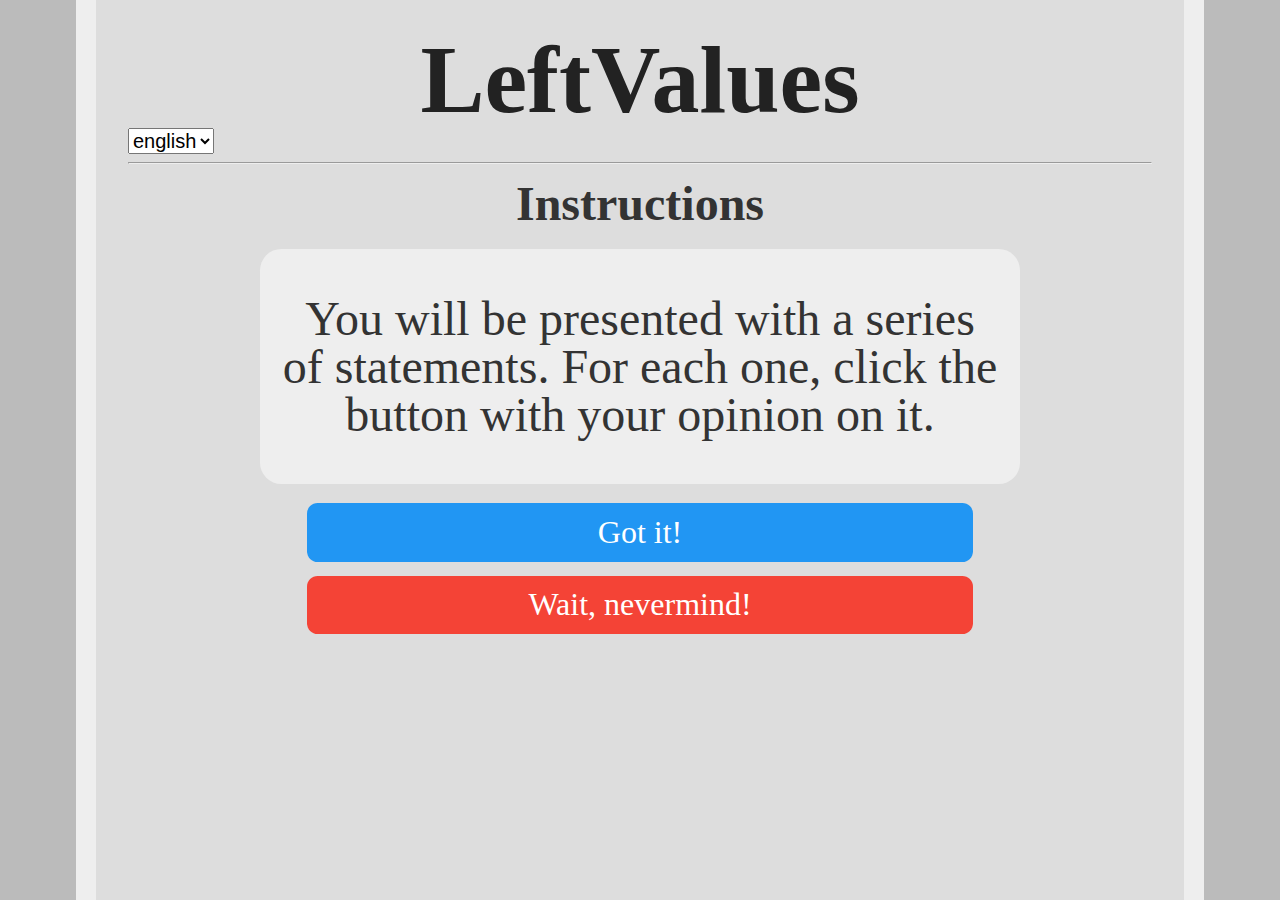
==== instructions.html @ 3e7a5586 "SixArrows beta" ====
<!DOCTYPE html>
<html>
<head>
<link href="https://fonts.googleapis.com/css?family=Montserrat:300,400,700%7CRoboto:400,700" rel="stylesheet">
<link href='style.css' rel='stylesheet' type='text/css'>
<title>LeftValues Quiz</title>
<link rel="icon" type="image/png" href="icon.png">
<link rel="shortcut icon" type="image/png" href="icon.png">
<meta charset="utf-8">
</head>
<body>

<h1>LeftValues</h1>
<select id="langPicker"></select>
<hr>
<h2 data-i18n="inst-h2" style="text-align:center;">Instructions</h2>
<p data-i18n="inst-p" class="question">You will be presented with a series of statements. For each one, click the button with your opinion on it.</p>
<button data-i18n="inst-gotit" class="button" onclick="location.href='quiz.html';" style="background-color: #2196f3;">Got it!</button> <br>
<button data-i18n="inst-nvm" class="button" onclick="location.href='index.html';" style="background-color: #f44336;">Wait, nevermind!</button> <br>

<!-- Privacy respecting Statcounter code for LeftValues http://leftvalues.github.io -->
<script type="text/javascript">
var sc_project=12079783; 
var sc_invisible=1; 
var sc_security="fa5443fa"; 
var sc_https=1;
if(navigator.doNotTrack != 1) {
var statcounterscript=document.createElement('script');
statcounterscript.setAttribute("type","text/javascript");
statcounterscript.setAttribute("src", "https://www.statcounter.com/counter/counter.js");
document.getElementsByTagName("body")[0].appendChild(statcounterscript);
}
</script>
<!-- End of Statcounter Code -->
<!-- JavaScript for the test itself -->
<script type="application/javascript" src="i18n.js"></script>
</body>
</html>
---- style.css ----
html {
    background-color: #bbbbbb;
    padding: 0px;
}
body {
    width: 80%;
    min-height: calc(100vh - 4em);
    margin: 0 auto;
    padding: 2em;
    background-color: #dddddd;
    border-color: #eeeeee;
    border-left-style: solid;
    border-right-style: solid;
    border-width: 20px;
}
p {
    color: #444444;
    font-family: 'Roboto', sans-serif;
    font-size: 16pt;
    line-height: 1;
    margin: 4pt;
}
body.__i18n-ko p {
    line-height: 140%
}
p.value-description {
    text-indent: -16pt;
    margin-left: 20pt;
}
p.question {
    margin: 16pt auto;
    color: #333333;
    font-family: 'Times New Roman', Times, serif;
    font-weight: normal;
    width: 70%;
    min-width: 500pt;
    min-height: 144pt;
    background-color: #eeeeee;
    padding: 16pt;
    border-radius: 16pt;
    font-size: 36pt;
    display: flex;
    justify-content: center;
    align-items: center;
    text-align: center;

}
h1 {
    color: #222222;
    font-family: 'Times New Roman', Times, serif;
    font-size: 72pt;
    text-align: center;
    line-height: 72pt;
    margin-top: 0pt;
    margin-bottom: 0pt;
}
h2 {
    color: #333333;
    font-family: 'Times New Roman', Times, serif;
    font-size: 36pt;
    line-height: 36pt;
    margin-top: 12pt;
    margin-bottom: 0pt;
}
body.__i18n-ko h2 {
    line-height: 120%;
    margin-top: 0.5em
}
h3 {
    color: #333333;
    font-family: 'Times New Roman', Times, serif;
    font-size: 18pt;
    line-height: 18pt;
    margin-top: 12pt;
    margin-bottom: 0pt;
}
li {
    font-size: 16pt;
    text-indent: 16pt;
}
dt {
    font-family: 'Times New Roman', Times, serif;
}
dd {
    font-family: 'Roboto', sans-serif;
    margin-bottom: 12pt;
}
a {
    font-family: inherit;
}
img.center {
    display: block;
    margin: 1em auto;
    width: 20%;
    min-width: 400pt;
}
.button {
    background-color: #2196f3;
    font-family: 'Times New Roman', Times, serif;
    border: none;
    border-radius: 8pt;
    color: white;
    padding: 8pt;
    width: 50%;
    min-width: 500pt;
    text-align: center;
    text-decoration: none;
    display: block;
    font-size: 24pt;
    margin: -2px auto;
    cursor: pointer;
}
.small_button, .small_button_off {
    background-color: #333;
    font-family: 'Times New Roman', Times, serif;
    border: none;
    border-radius: 8pt;
    color: white;
    padding: 8pt;
    width: 10%;
    min-width: 100pt;
    text-align: center;
    text-decoration: none;
    display: block;
    font-size: 18pt;
    margin: -2px auto;
    cursor: pointer;
}
.small_button_off {
    background-color: #ddd;
    color: #888;
    border: 2px solid #888;
    cursor: not-allowed;
    margin: -4px auto;
}
div.axis {
    width: 100%;
    display: flex;
    align-items: center;
    justify-content: center;
}
div.bar {
    height: 36pt;
    line-height: 36pt;
    padding: 8pt;
    margin-top: 4pt;
    margin-bottom: 4pt;
    border-width: 4px;
    border-right-width: 1px;
    border-top-style: solid;
    border-bottom-style: solid;
    border-color: #222222;
    background-color: #eeeeee;
    display: block;
    width: 50%;
}
div.text-wrapper {
    font-family: 'Times New Roman', Times, serif;
    font-size: 36pt;
    line-height: 36pt;
    color: #dddddd;
    display: inline-block;
}
div.revolution {
    background-color: #B44040;
    text-align: left;
    border-right-style: solid;
}
div.reform {
    background-color: #602600;
    text-align: right;
    border-left-style: solid;
}
div.central {
    background-color: #560000;
    text-align: left;
    border-right-style: solid;
}
div.decentral {
    background-color: #917600;
    text-align: right;
    border-left-style: solid;
}
div.utopian {
    background-color: #444444;
    text-align: right;
    border-left-style: solid;
}
div.scientific {
    background-color: #B21018;
    text-align: left;
    border-right-style: solid;
}
div.national {
    background-color: #87248E;
    text-align: right;
    border-left-style: solid;
}
div.international {
    background-color: #004C7F;
    text-align: left;
    border-right-style: solid;
}
div.party {
    background-color: #5C3396;
    text-align: left;
    border-right-style: solid;
}
div.union {
    background-color: #005108;
    text-align: right;
    border-left-style: solid;
}
div.conservative {
    background-color: #C45617;
    text-align: left;
    border-right-style: solid;
}
div.progressive {
    background-color: #37712E;
    text-align: right;
    border-left-style: solid;
}
span.weight-300 {
    font-weight: 300;
}
canvas {
    border-color: #444444;
    border-style: solid;
    border-width: 2px;
    border-radius: 8pt;
    display: block;
    margin: 8pt;
    margin-left: auto;
    margin-right: auto;
}
#langPicker {
    position: static;
    right: 10em;
	font-size: 20px;
    top: 1em;
}
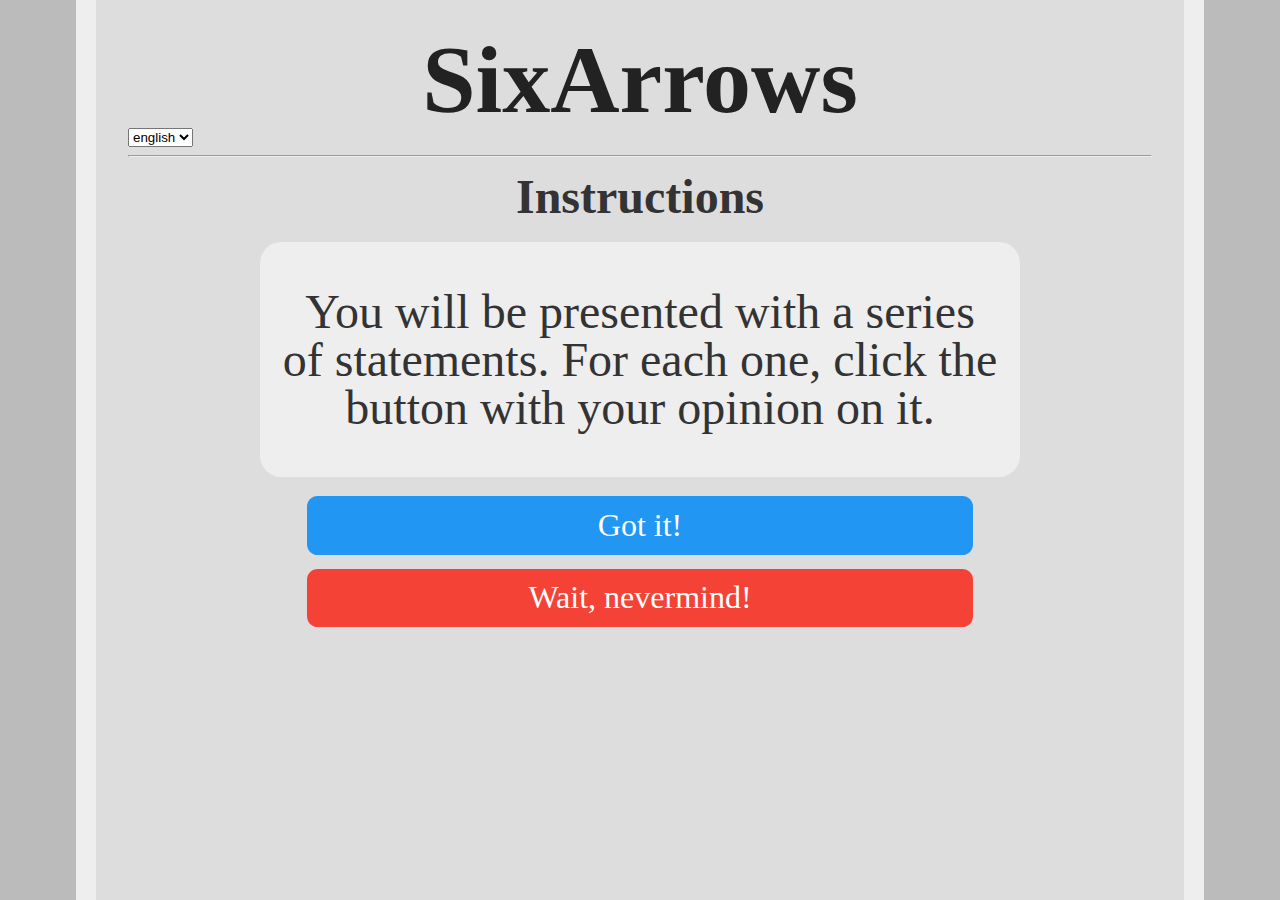
==== commit 7096584c: "Final Working Version, i hope." ====
--- a/instructions.html
+++ b/instructions.html
@@ -3,14 +3,14 @@
 <head>
 <link href="https://fonts.googleapis.com/css?family=Montserrat:300,400,700%7CRoboto:400,700" rel="stylesheet">
 <link href='style.css' rel='stylesheet' type='text/css'>
-<title>LeftValues Quiz</title>
+<title>SixArrows Quiz</title>
 <link rel="icon" type="image/png" href="icon.png">
 <link rel="shortcut icon" type="image/png" href="icon.png">
 <meta charset="utf-8">
 </head>
 <body>
 
-<h1>LeftValues</h1>
+<h1>SixArrows</h1>
 <select id="langPicker"></select>
 <hr>
 <h2 data-i18n="inst-h2" style="text-align:center;">Instructions</h2>
@@ -18,7 +18,7 @@
 <button data-i18n="inst-gotit" class="button" onclick="location.href='quiz.html';" style="background-color: #2196f3;">Got it!</button> <br>
 <button data-i18n="inst-nvm" class="button" onclick="location.href='index.html';" style="background-color: #f44336;">Wait, nevermind!</button> <br>
 
-<!-- Privacy respecting Statcounter code for LeftValues http://leftvalues.github.io -->
+<!-- Privacy respecting Statcounter code for SixArrows http://sixarrows.github.io -->
 <script type="text/javascript">
 var sc_project=12079783; 
 var sc_invisible=1; 
--- a/style.css
+++ b/style.css
@@ -234,9 +234,3 @@
     margin-left: auto;
     margin-right: auto;
 }
-#langPicker {
-    position: static;
-    right: 10em;
-	font-size: 20px;
-    top: 1em;
-}
